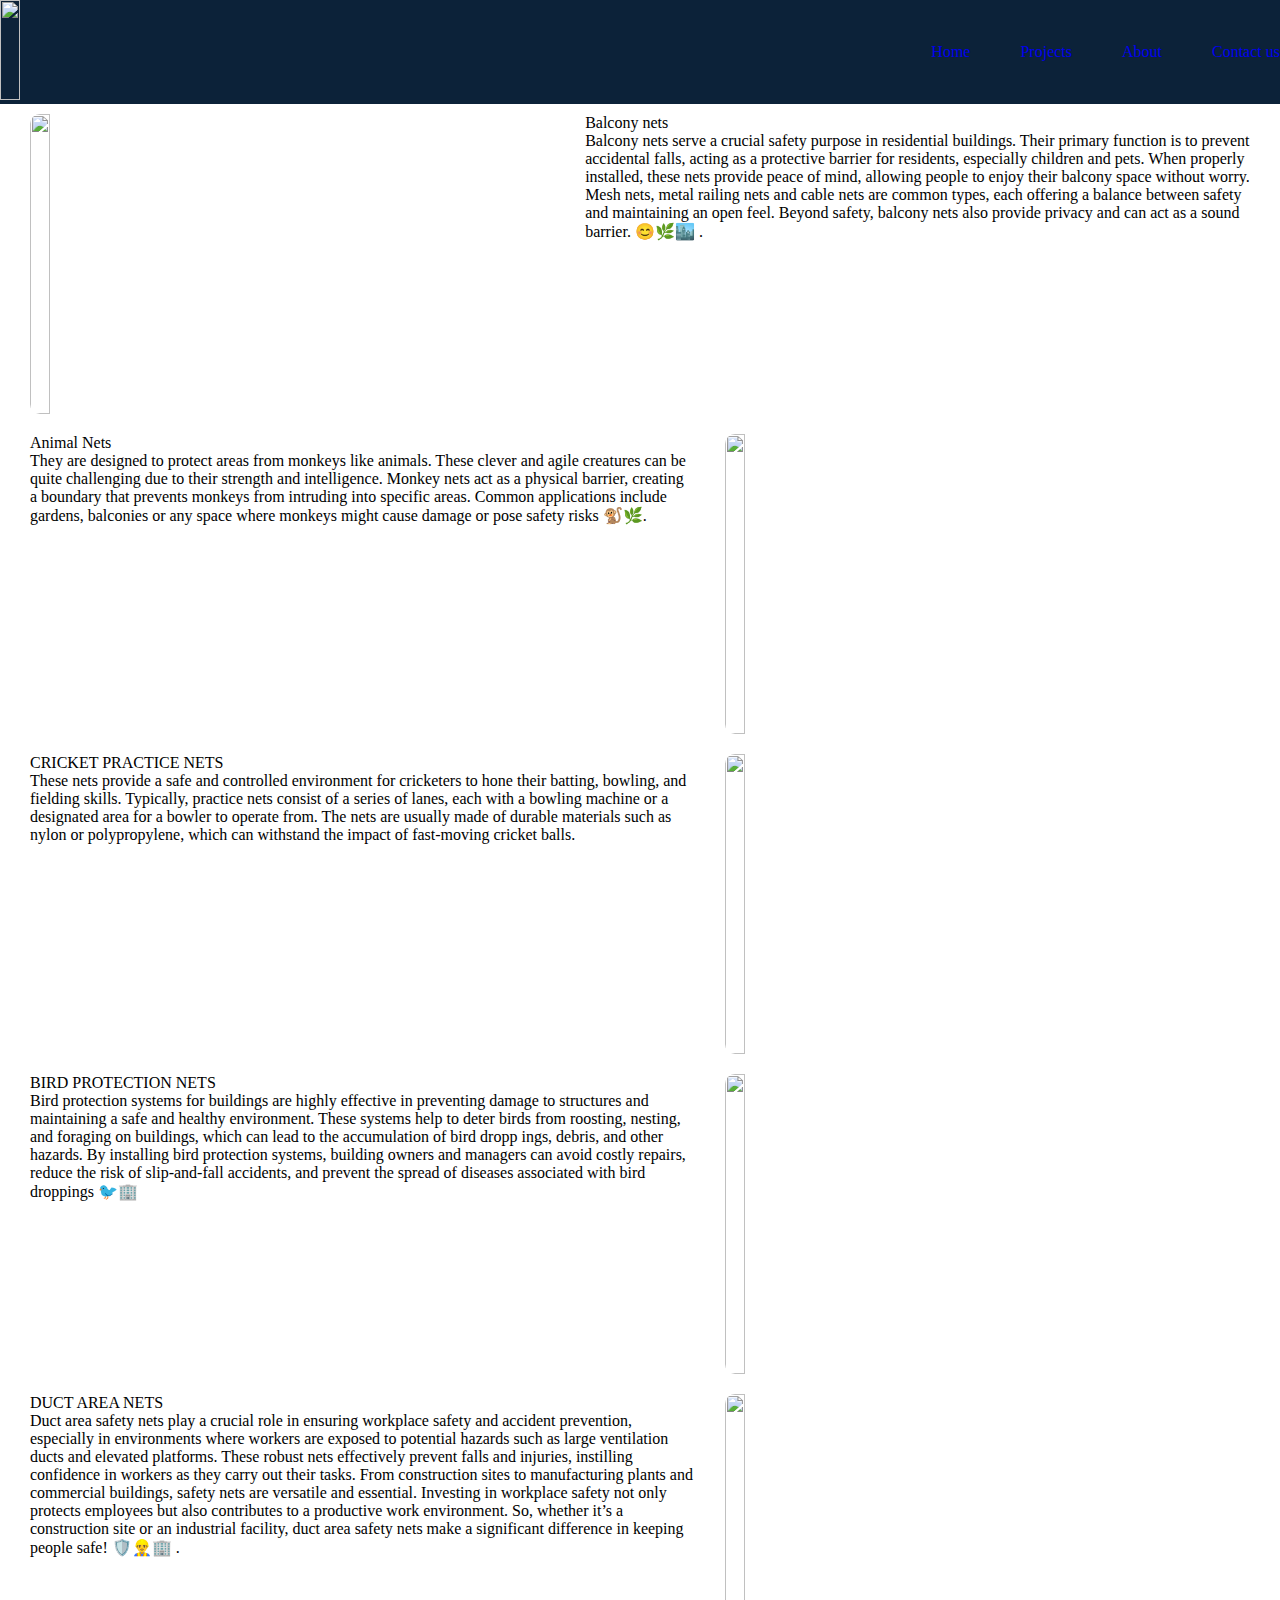
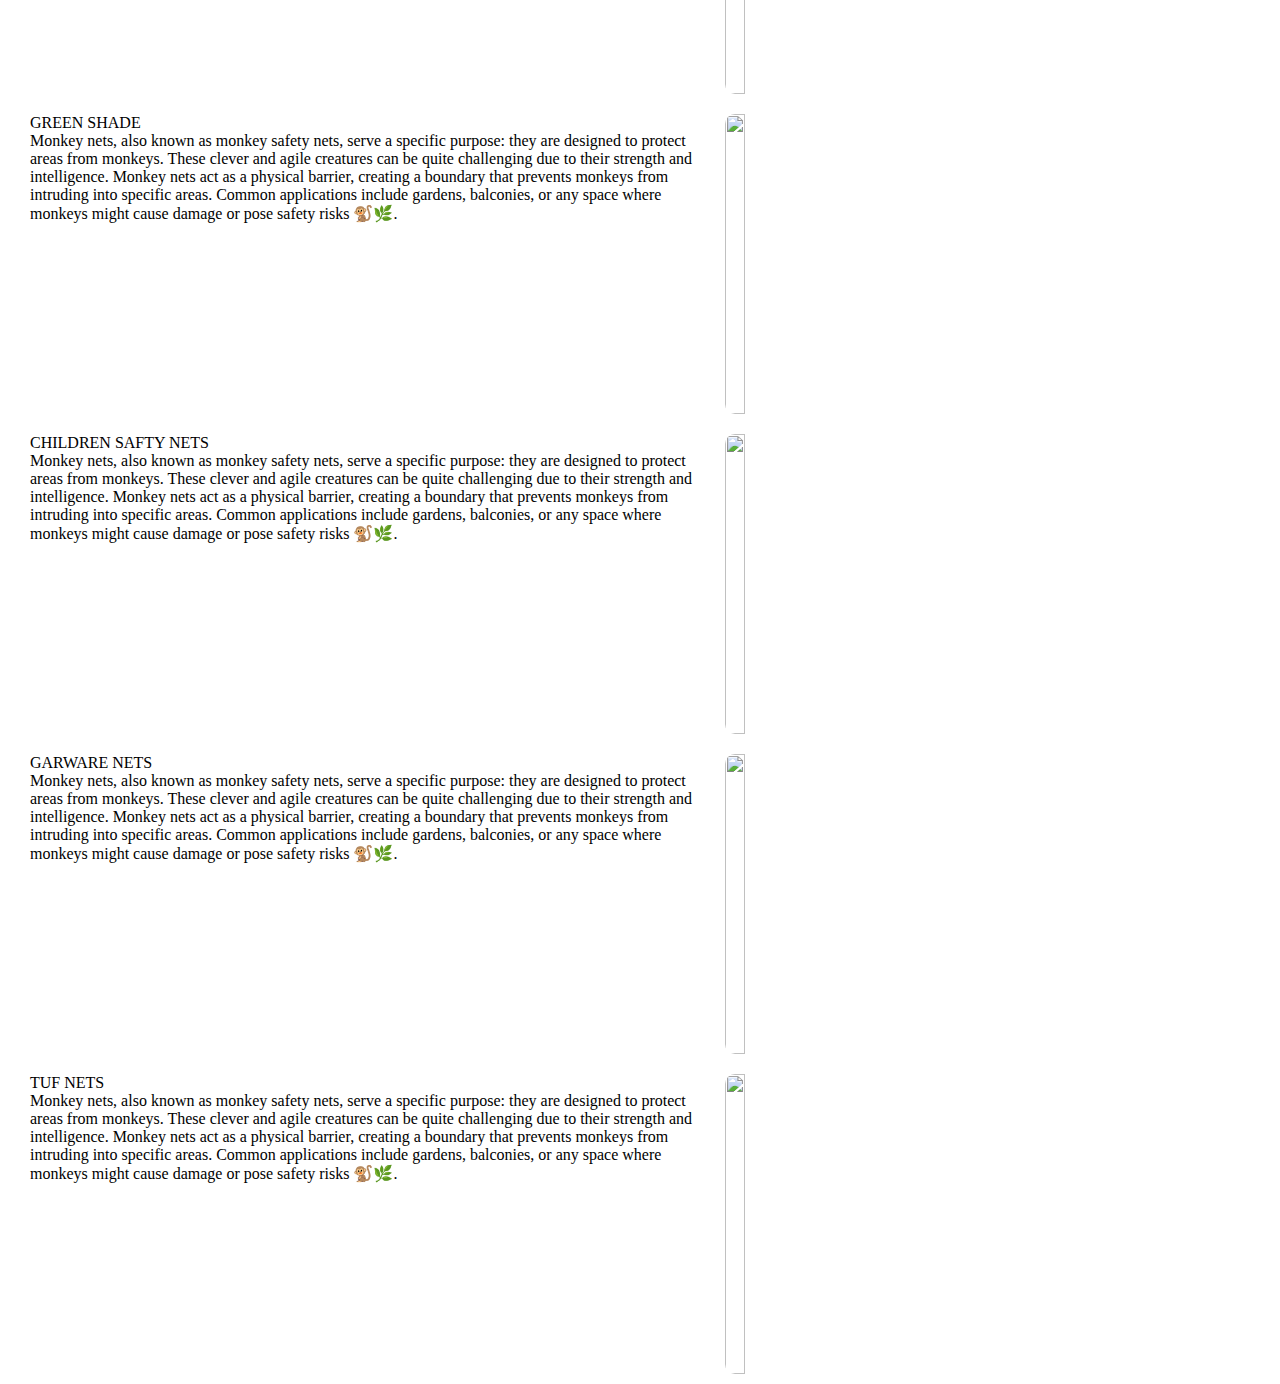
==== net.html @ 7860d411 "SAVE" ====
<!DOCTYPE html>
<html lang="en">

<head>
    <meta charset="UTF-8">
    <meta name="viewport" content="width=device-width, initial-scale=1.0">
    <title>Rishi enterpreises</title>
    <link href="Style.css" rel="Stylesheet">
</head>

<body>
    <header>
        <a href="#">
            <img class="logo" src="Designer (2).jpeg">

        </a>
        <nav class="nav">
            <a href="#">Home</a>
            <a href="#">Projects</a>
            <a href="#">About </a>
            <a href="#">Contact us</a>
        </nav>
    </header>
    <section>
        <div>
            <figure class="container">
                <img class="image" src="net1.jpg">
                <div>
                    <figcaption>Balcony nets</figcaption>
                    <p>Balcony nets serve a crucial safety purpose in residential buildings. Their primary
                        function is to prevent accidental falls, acting as a protective barrier for residents,
                        especially children and pets. When properly installed, these nets provide peace of mind,
                        allowing people to enjoy their balcony space without worry. Mesh nets, metal railing nets
                        and cable nets are common types, each offering a balance between safety and maintaining an
                        open feel. Beyond safety, balcony nets also provide privacy and can act as a sound barrier.
                        😊🌿🏙️ .

                    </p>
                </div>
            </figure>
            <figure class="container">

                <div>
                    <figcaption>Animal Nets</figcaption>
                    <p>They are designed to protect areas from monkeys like animals. These clever and agile creatures
                        can be quite challenging due to their strength and intelligence. Monkey nets act as a physical
                        barrier,
                        creating a boundary that prevents monkeys from intruding into specific areas. Common
                        applications include
                        gardens, balconies or any space where monkeys might cause damage or pose safety risks 🐒🌿.

                    </p>
                </div>
                <img class="image" src="monkey.jpg">
            </figure>
        </div>
        <figure class="container">

            <div>
                <figcaption>CRICKET PRACTICE NETS</figcaption>
                <p>These nets provide a safe and controlled environment for cricketers to
                  hone their batting, bowling, and fielding skills. Typically, practice nets consist of a series of lanes,
                 each with a bowling machine or a designated area for a bowler to operate from. The nets are usually made
                  of durable materials such as nylon or polypropylene, which can withstand the impact of fast-moving cricket balls.
                </p>
            </div>
            <img class="image" src="monkey.jpg">
        </figure>
        </div>

        <figure class="container">

            <div>
                <figcaption>BIRD PROTECTION NETS</figcaption>
                <p>Bird protection systems for buildings are highly effective in preventing damage to structures and 
                   maintaining a safe and healthy environment. These systems help to deter birds from roosting, nesting,
                   and foraging on buildings, which can lead to the accumulation of bird dropp ings, debris, and other
                  hazards. By installing bird protection systems, building owners and managers can avoid costly repairs, 
                  reduce the risk of slip-and-fall accidents, and prevent the spread of diseases associated with bird droppings 🐦🏢
                </p>
            </div>
            <img class="image" src="monkey.jpg">
        </figure>
        </div>

        <figure class="container">

            <div>
                <figcaption>DUCT AREA NETS</figcaption>
                <p>Duct area safety nets play a crucial role in ensuring workplace safety and accident prevention,
                     especially in environments where workers are exposed to potential hazards such as large ventilation
                      ducts and elevated platforms. These robust nets effectively prevent falls and injuries, instilling 
                      confidence in workers as they carry out their tasks. From construction sites to manufacturing plants 
                      and commercial buildings, safety nets are versatile and essential. Investing in workplace safety not 
                      only protects employees but also contributes to a productive work environment. So, whether it’s a 
                      construction site or an industrial facility, duct area safety nets make a significant difference in 
                      keeping people safe! 🛡️👷‍♂️🏢 .
                </p>
            </div>
            <img class="image" src="monkey.jpg">
        </figure>
        </div>

        <figure class="container">

            <div>
                <figcaption>GREEN SHADE</figcaption>
                <p>Monkey nets, also known as monkey safety nets, serve a specific purpose:
                    they are designed to protect areas from monkeys. These clever and agile creatures can be quite
                    challenging due to their strength and intelligence.
                    Monkey nets act as a physical barrier, creating a boundary that prevents monkeys from intruding
                    into specific areas.
                    Common applications include gardens, balconies,
                    or any space where monkeys might cause damage or pose safety risks 🐒🌿.

                </p>
            </div>
            <img class="image" src="monkey.jpg">
        </figure>
        </div>

        <figure class="container">

            <div>
                <figcaption>CHILDREN SAFTY NETS</figcaption>
                <p>Monkey nets, also known as monkey safety nets, serve a specific purpose:
                    they are designed to protect areas from monkeys. These clever and agile creatures can be quite
                    challenging due to their strength and intelligence.
                    Monkey nets act as a physical barrier, creating a boundary that prevents monkeys from intruding
                    into specific areas.
                    Common applications include gardens, balconies,
                    or any space where monkeys might cause damage or pose safety risks 🐒🌿.

                </p>
            </div>
            <img class="image" src="monkey.jpg">
        </figure>
        </div>

        <figure class="container">

            <div>
                <figcaption>GARWARE NETS</figcaption>
                    <p>Monkey nets, also known as monkey safety nets, serve a specific purpose:
                        they are designed to protect areas from monkeys. These clever and agile creatures can be quite
                        challenging due to their strength and intelligence.
                        Monkey nets act as a physical barrier, creating a boundary that prevents monkeys from intruding
                        into specific areas.
                        Common applications include gardens, balconies,
                        or any space where monkeys might cause damage or pose safety risks 🐒🌿.

                    </p>
            </div>
            <img class="image" src="monkey.jpg">
        </figure>
        </div>
        <figure class="container">

            <div>
                <figcaption>TUF NETS</figcaption>
                <p>Monkey nets, also known as monkey safety nets, serve a specific purpose:
                    they are designed to protect areas from monkeys. These clever and agile creatures can be quite
                    challenging due to their strength and intelligence.
                    Monkey nets act as a physical barrier, creating a boundary that prevents monkeys from intruding
                    into specific areas.
                    Common applications include gardens, balconies,
                    or any space where monkeys might cause damage or pose safety risks 🐒🌿.

                </p>
            </div>
            <img class="image" src="monkey.jpg">
        </figure>
        </div>


    </section>

</body>

</html>
---- Style.css ----
.nav{
    display: flex;
    justify-content: space-evenly;
    gap : 50px;
    
   
}
a{
    text-decoration: none;
}
a:hover{
    cursor: pointer;
}
a:active{
    color:orangered;
    text-decoration: underline;
    
}
.logo {
    height : 100px;
    aspect-ratio: 1024/1024;
}
header{
    display : flex;
    justify-content: space-between;
    align-items: center;
    padding: 0, 30px;
    background-color: rgba(12,34,57,255);
}
.container {
    width: 100%;
    height: 100%;
    display:  flex;
    gap : 30px;
    padding: 10px 30px;
}

.image{
    aspect-ratio: 1024/585;
    height : 300px;
    border-radius: 10px;
   
}

html,body {
    height: 100%;
    width:  100%;

}

*{
    margin: 0;
    padding: 0;
    box-sizing: border-box;
}

.button {
    align-items: right;
    padding: 10px,10px;
    margin-left: 30px;
}
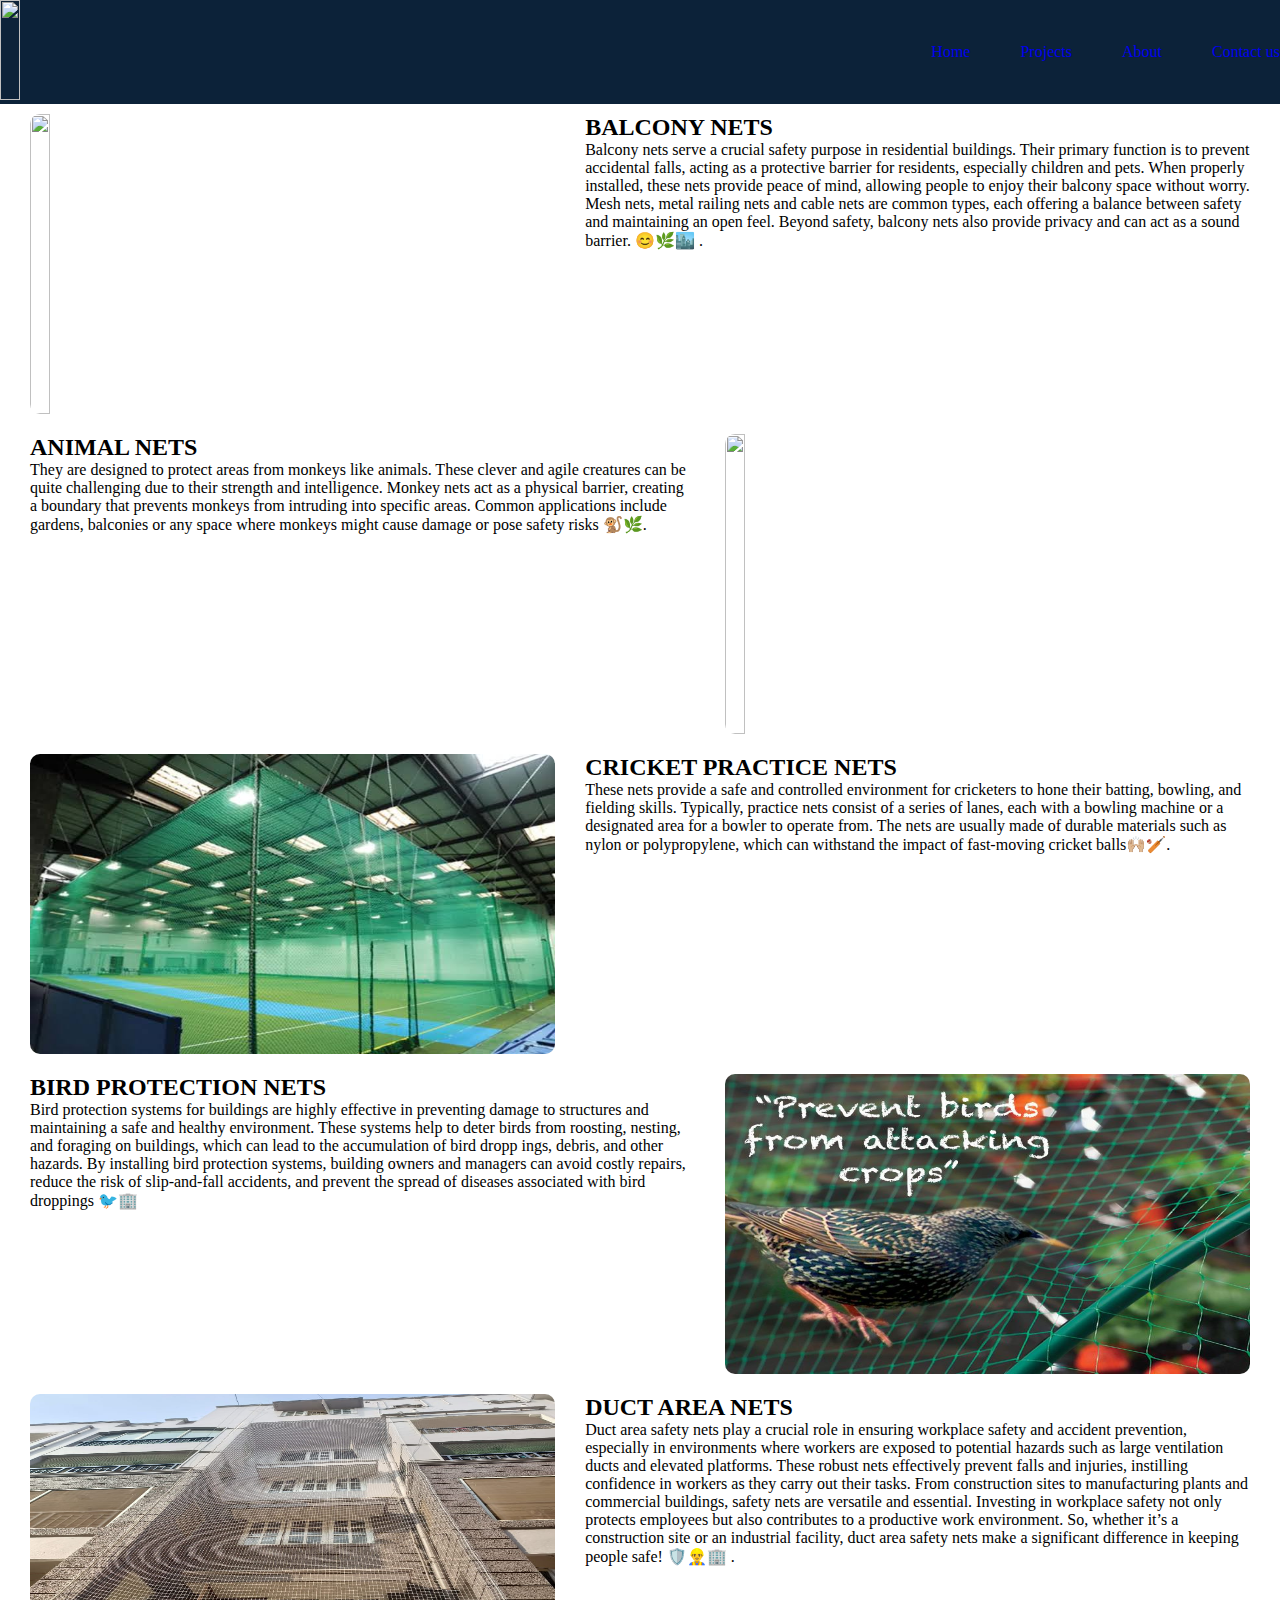
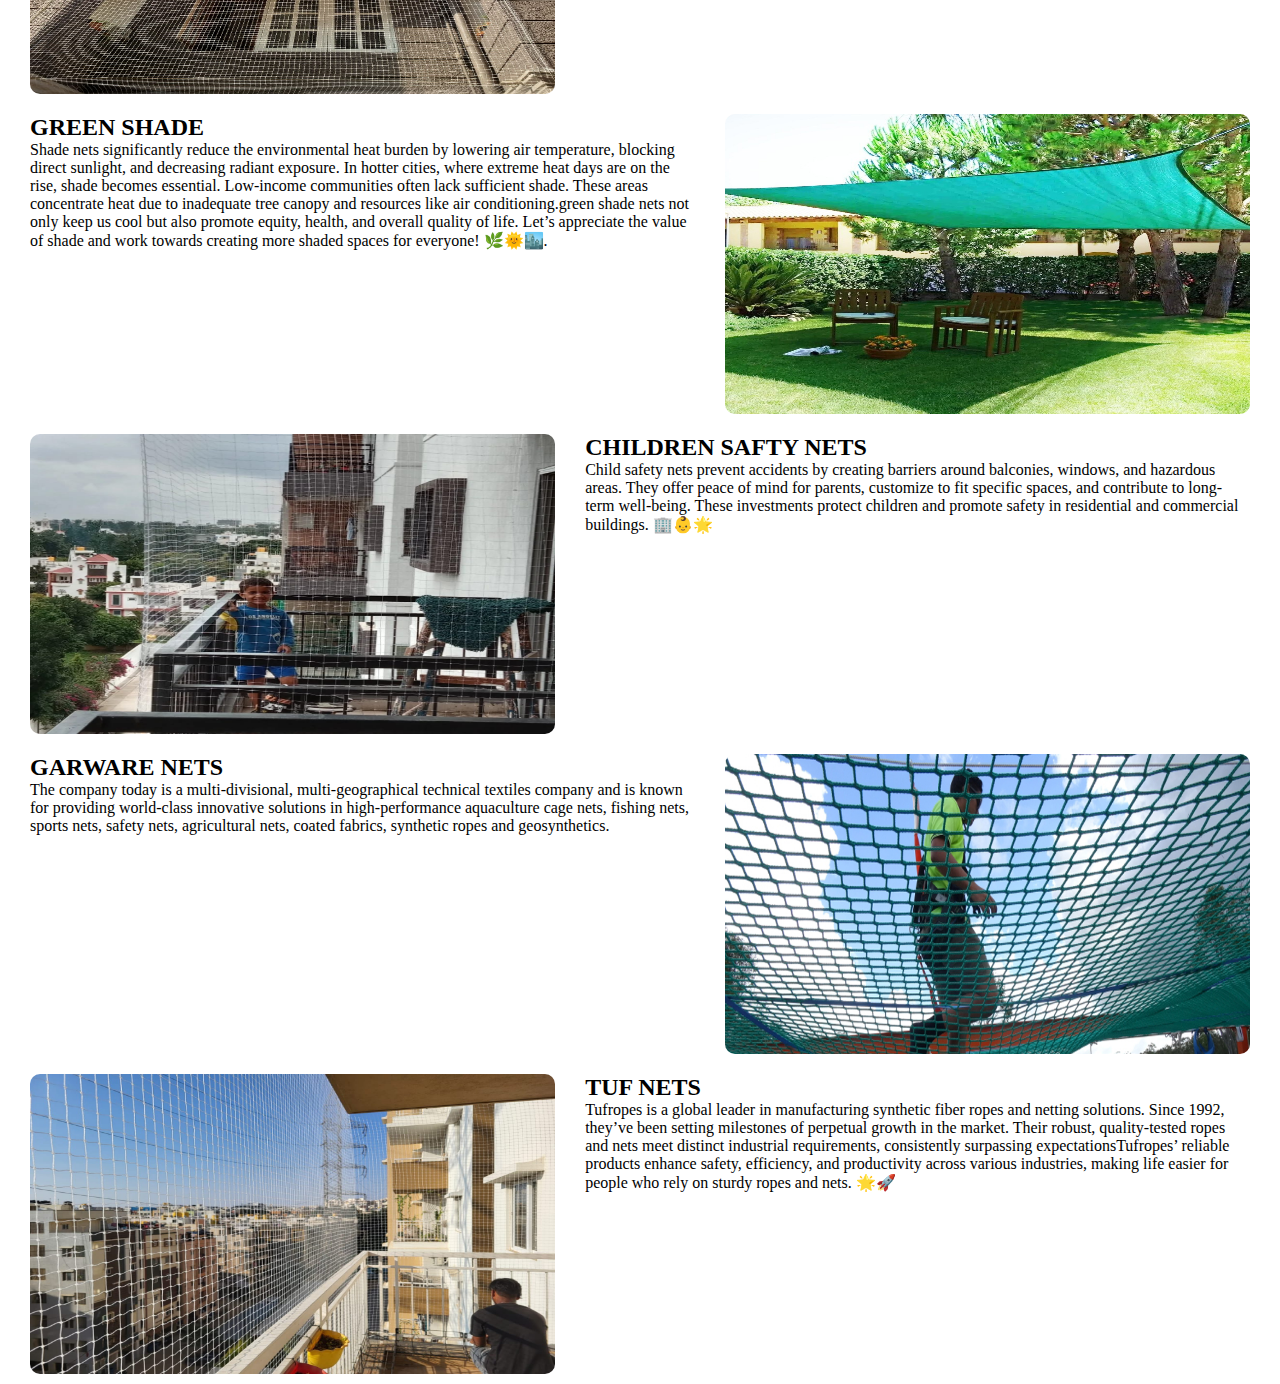
==== commit f3b2942e: "SAVE" ====
--- a/net.html
+++ b/net.html
@@ -26,7 +26,7 @@
             <figure class="container">
                 <img class="image" src="net1.jpg">
                 <div>
-                    <figcaption>Balcony nets</figcaption>
+                    <h2>BALCONY NETS</h2>
                     <p>Balcony nets serve a crucial safety purpose in residential buildings. Their primary
                         function is to prevent accidental falls, acting as a protective barrier for residents,
                         especially children and pets. When properly installed, these nets provide peace of mind,
@@ -41,7 +41,7 @@
             <figure class="container">
 
                 <div>
-                    <figcaption>Animal Nets</figcaption>
+                    <h2><strong>ANIMAL NETS</strong></h2>
                     <p>They are designed to protect areas from monkeys like animals. These clever and agile creatures
                         can be quite challenging due to their strength and intelligence. Monkey nets act as a physical
                         barrier,
@@ -55,23 +55,23 @@
             </figure>
         </div>
         <figure class="container">
-
+            <img class="image" src="cricket.jpg">
             <div>
-                <figcaption>CRICKET PRACTICE NETS</figcaption>
+                <h2>CRICKET PRACTICE NETS</h2>
                 <p>These nets provide a safe and controlled environment for cricketers to
                   hone their batting, bowling, and fielding skills. Typically, practice nets consist of a series of lanes,
                  each with a bowling machine or a designated area for a bowler to operate from. The nets are usually made
-                  of durable materials such as nylon or polypropylene, which can withstand the impact of fast-moving cricket balls.
+                  of durable materials such as nylon or polypropylene, which can withstand the impact of fast-moving cricket balls🙌🏼🏏.
                 </p>
             </div>
-            <img class="image" src="monkey.jpg">
+           
         </figure>
         </div>
 
         <figure class="container">
 
             <div>
-                <figcaption>BIRD PROTECTION NETS</figcaption>
+                <h2>BIRD PROTECTION NETS</h2>
                 <p>Bird protection systems for buildings are highly effective in preventing damage to structures and 
                    maintaining a safe and healthy environment. These systems help to deter birds from roosting, nesting,
                    and foraging on buildings, which can lead to the accumulation of bird dropp ings, debris, and other
@@ -79,14 +79,14 @@
                   reduce the risk of slip-and-fall accidents, and prevent the spread of diseases associated with bird droppings 🐦🏢
                 </p>
             </div>
-            <img class="image" src="monkey.jpg">
+            <img class="image" src="bird.jpg">
         </figure>
         </div>
 
         <figure class="container">
-
+            <img class="image" src="duct.jpg">
             <div>
-                <figcaption>DUCT AREA NETS</figcaption>
+                <h2>DUCT AREA NETS</h2>
                 <p>Duct area safety nets play a crucial role in ensuring workplace safety and accident prevention,
                      especially in environments where workers are exposed to potential hazards such as large ventilation
                       ducts and elevated platforms. These robust nets effectively prevent falls and injuries, instilling 
@@ -97,78 +97,65 @@
                       keeping people safe! 🛡️👷‍♂️🏢 .
                 </p>
             </div>
-            <img class="image" src="monkey.jpg">
+            
         </figure>
         </div>
 
         <figure class="container">
 
             <div>
-                <figcaption>GREEN SHADE</figcaption>
-                <p>Monkey nets, also known as monkey safety nets, serve a specific purpose:
-                    they are designed to protect areas from monkeys. These clever and agile creatures can be quite
-                    challenging due to their strength and intelligence.
-                    Monkey nets act as a physical barrier, creating a boundary that prevents monkeys from intruding
-                    into specific areas.
-                    Common applications include gardens, balconies,
-                    or any space where monkeys might cause damage or pose safety risks 🐒🌿.
-
+                <h2>GREEN SHADE</h2>
+                <p>Shade nets significantly reduce the environmental heat burden by lowering air temperature, blocking direct sunlight,
+                     and decreasing radiant exposure. In hotter cities, where extreme heat days are on the rise, shade becomes essential.
+                     Low-income communities often lack sufficient shade. These areas concentrate heat due to inadequate tree canopy and resources
+                      like air conditioning.green shade nets not only keep us cool but also promote equity, health, and overall quality of life. 
+                      Let’s appreciate the value of shade and work towards creating more shaded spaces for everyone! 🌿🌞🏙️.
                 </p>
             </div>
-            <img class="image" src="monkey.jpg">
+            <img class="image" src="shade.jpg">
+        </figure>
+        </div>
+
+        <figure class="container">
+            <img class="image" src="child.jpg">
+            <div>
+                <h2>CHILDREN SAFTY NETS</h2>
+                <p>Child safety nets prevent accidents by creating barriers around balconies, windows, and hazardous areas. They offer peace of mind for parents, 
+                    customize to fit specific spaces, and contribute to long-term well-being. These investments protect children and promote safety in residential 
+                    and commercial buildings. 🏢👶🌟
+                </p>
+            </div>
+            
         </figure>
         </div>
 
         <figure class="container">
 
             <div>
-                <figcaption>CHILDREN SAFTY NETS</figcaption>
-                <p>Monkey nets, also known as monkey safety nets, serve a specific purpose:
-                    they are designed to protect areas from monkeys. These clever and agile creatures can be quite
-                    challenging due to their strength and intelligence.
-                    Monkey nets act as a physical barrier, creating a boundary that prevents monkeys from intruding
-                    into specific areas.
-                    Common applications include gardens, balconies,
-                    or any space where monkeys might cause damage or pose safety risks 🐒🌿.
+                <h2>GARWARE NETS</h2>
+                    <p> The company today is a multi-divisional, multi-geographical technical textiles company and is 
+                        known for providing world-class innovative solutions in high-performance aquaculture cage nets, 
+                        fishing nets, sports nets, safety nets, agricultural nets, coated fabrics, synthetic ropes and 
+                        geosynthetics.
+
+                    </p>
+            </div>
+            <img class="image" src="garware.jpg">
+        </figure>
+        </div>
+        <figure class="container">
+            <img class="image" src="TUF.jpg">
+            <div>
+                <h2>TUF NETS</h2>
+                <p>Tufropes is a global leader in manufacturing synthetic fiber ropes and netting solutions. Since 1992, 
+                    they’ve been setting milestones of perpetual growth in the market. Their robust, quality-tested ropes
+                     and nets meet distinct industrial requirements, consistently surpassing expectationsTufropes’ reliable 
+                     products enhance safety, efficiency, and productivity across various industries, making life easier for 
+                     people who rely on sturdy ropes and nets. 🌟🚀
 
                 </p>
             </div>
-            <img class="image" src="monkey.jpg">
-        </figure>
-        </div>
-
-        <figure class="container">
-
-            <div>
-                <figcaption>GARWARE NETS</figcaption>
-                    <p>Monkey nets, also known as monkey safety nets, serve a specific purpose:
-                        they are designed to protect areas from monkeys. These clever and agile creatures can be quite
-                        challenging due to their strength and intelligence.
-                        Monkey nets act as a physical barrier, creating a boundary that prevents monkeys from intruding
-                        into specific areas.
-                        Common applications include gardens, balconies,
-                        or any space where monkeys might cause damage or pose safety risks 🐒🌿.
-
-                    </p>
-            </div>
-            <img class="image" src="monkey.jpg">
-        </figure>
-        </div>
-        <figure class="container">
-
-            <div>
-                <figcaption>TUF NETS</figcaption>
-                <p>Monkey nets, also known as monkey safety nets, serve a specific purpose:
-                    they are designed to protect areas from monkeys. These clever and agile creatures can be quite
-                    challenging due to their strength and intelligence.
-                    Monkey nets act as a physical barrier, creating a boundary that prevents monkeys from intruding
-                    into specific areas.
-                    Common applications include gardens, balconies,
-                    or any space where monkeys might cause damage or pose safety risks 🐒🌿.
-
-                </p>
-            </div>
-            <img class="image" src="monkey.jpg">
+            
         </figure>
         </div>
 
